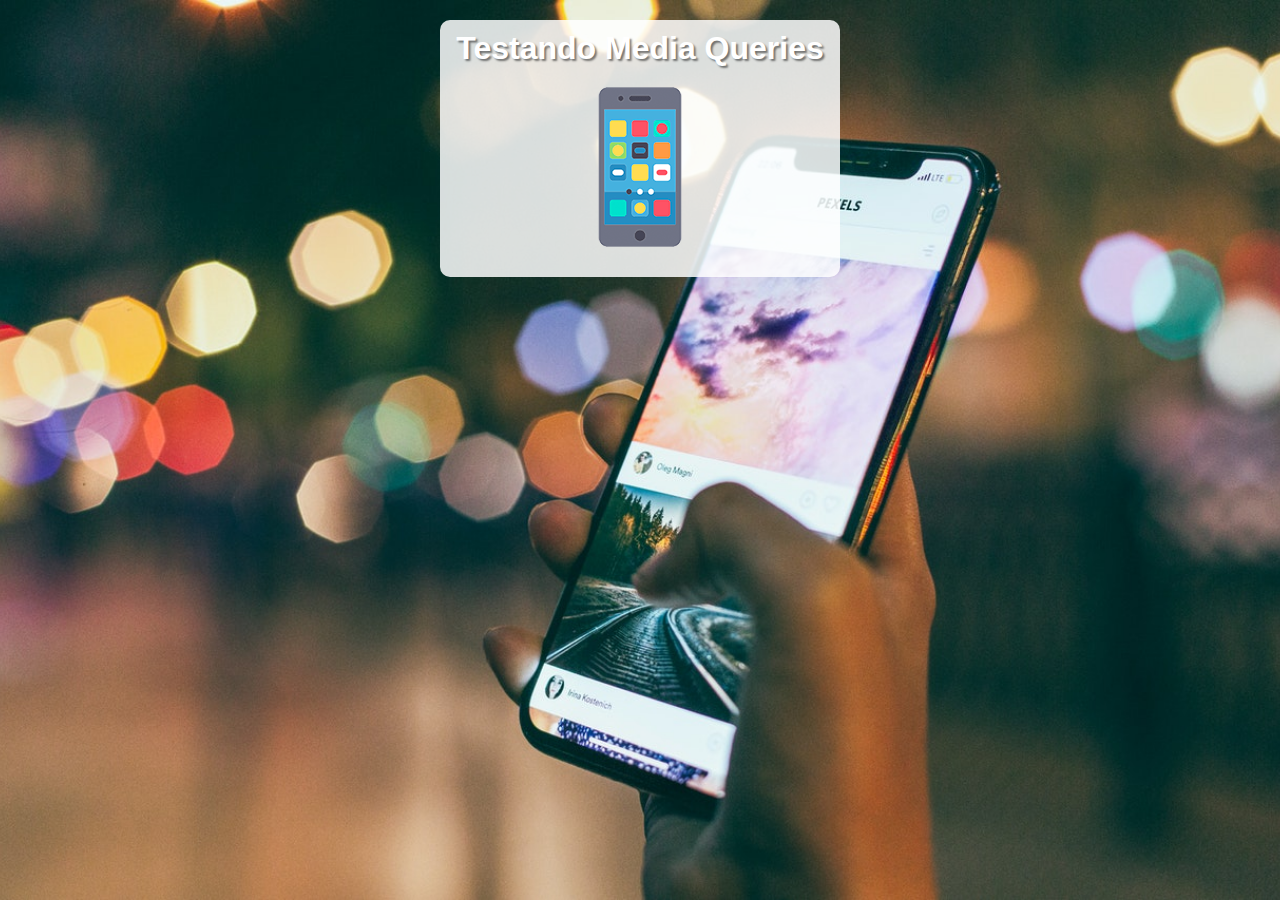
==== ex026/mq004/index.html @ bfe4ad59 "Criado o exercício mq004 (ex026)." ====
<!DOCTYPE html>

<html lang="pt-br">
<head>
    <meta charset="UTF-8">
    <meta name="viewport" content="width=device-width, initial-scale=1.0">

    <link rel="stylesheet" href="estilos/style.css">
    <link rel="stylesheet" href="estilos/media-query.css">

    <title>Media Query</title>
</head>
<body>
    <main>
        <h1>Testando Media Queries</h1>

        <img
            id="phone"
            src="imagens/icon-phone.png"
            alt="Acessando via smartphone">

        <img
            id="tablet"
            src="imagens/icon-tablet.png"
            alt="Acessando via tablet">

        <img
            id="print"
            src="imagens/icon-print.png"
            alt="Versão para impressora">

        <img
            id="pc"
            src="imagens/icon-pc.png"
            alt="imagens/Versão para TV">
    </main>
</body>
</html>
---- ex026/mq004/estilos/style.css ----
@charset "UTF-8";

/* Versão Mobile First */

* {
    font-family: Arial, Helvetica, sans-serif;
    font-size: 1em;
    margin: 0px;
    padding: 0px;
    box-sizing: border-box;
}

html {
    height: 100vh;
}

body {
    background: black url(../imagens/back-phone.jpg) no-repeat;
    background-size: cover;
    background-position: center center;
}

main {
    background-color: rgba(255, 255, 255, 0.842);
    width: 400px;
    margin: auto;
    margin-top: 20px;
    border-radius: 10px;
    padding: 10px;
}

h1 {
    font-size: 2em;
    text-align: center;
    color: white;
    text-shadow: 2px 2px 2px rgba(0, 0, 0, 0.493);
}

img {
    display: block;
    margin: auto;
}

img#phone { display: block; }
img#tablet { display: none; }
img#print { display: none; }
img#pc { display: none; }
img#tv { display: none; }
---- ex026/mq004/estilos/media-query.css ----
@charset "UTF-8";

/* Todas as demais mídias */

@media print {
    
}
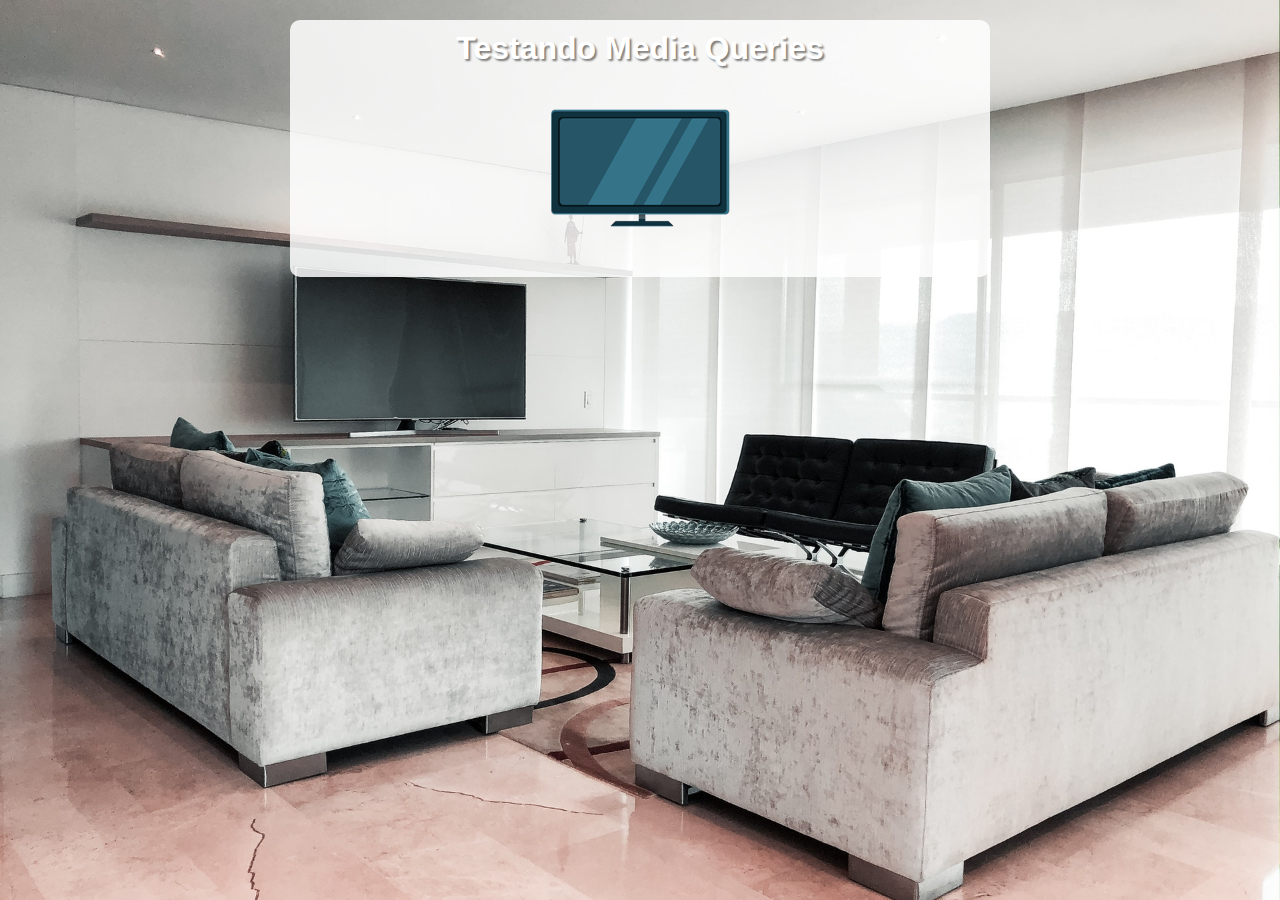
==== commit 1cb57d9f: "Finalização do exercício mq004 (ex026)" ====
--- a/ex026/mq004/index.html
+++ b/ex026/mq004/index.html
@@ -33,6 +33,11 @@
             id="pc"
             src="imagens/icon-pc.png"
             alt="imagens/Versão para TV">
+
+        <img
+            id="tv"
+            src="imagens/icon-tv.png"
+            alt="Versão para TV">
     </main>
 </body>
 </html>--- a/ex026/mq004/estilos/media-query.css
+++ b/ex026/mq004/estilos/media-query.css
@@ -2,6 +2,88 @@
 
 /* Todas as demais mídias */
 
+/*
+    Typical Devices Breakpoints
+    ---------------------------
+    Pequenas telas..: até 600px
+    Celulares.......: de 600px até 768px
+    Tablet..........: de 768px até 992px
+    Desktop.........: de 992px até 1200px
+    Grandes telas...: acima de 1200px
+*/
+
+/* Impressão */
 @media print {
-    
+    * {
+        font-family: 'Courier New', Courier, monospace;
+    }
+
+    body {
+        /* Desnecessário; Impressora não imprime background */
+        background-image: url(../imagens/back-print.jpg);
+    }
+
+    main {
+        width: 90vw;
+        border: 2px solid black;
+    }
+
+    main > h1 {
+        text-shadow: none;
+        color: black;
+    }
+
+    main::after {
+        content: "Esta impressão foi feita através do site www.cursoemvideo.com";
+        text-decoration: overline;
+    }
+
+    img#phone { display: none; }
+    img#tablet { display: none; }
+    img#print { display: block; }
+    img#pc { display: none; }
+    img#tv { display: none; }
+}
+
+/* Tablets */
+@media screen and (min-width: 768px) and (max-width: 992px) {
+    body {
+        background-image: url(../imagens/back-tablet.jpg);
+    }
+
+    img#phone { display: none; }
+    img#tablet { display: block; }
+    img#print { display: none; }
+    img#pc { display: none; }
+    img#tv { display: none; }
+}
+
+/* Desktop */
+@media screen and (min-width: 992px) and (max-width: 1200px) {
+    body {
+        background-image: url(../imagens/back-pc.jpg);
+    }
+
+    img#phone { display: none; }
+    img#tablet { display: none; }
+    img#print { display: none; }
+    img#pc { display: block; }
+    img#tv { display: none; }
+}
+
+/* Grandes telas */
+@media screen and (min-width: 1200px) {
+    body {
+        background-image: url(../imagens/back-tv.jpg);
+    }
+
+    main {
+        width: 700px;
+    }
+
+    img#phone { display: none; }
+    img#tablet { display: none; }
+    img#print { display: none; }
+    img#pc { display: none; }
+    img#tv { display: block; }
 }